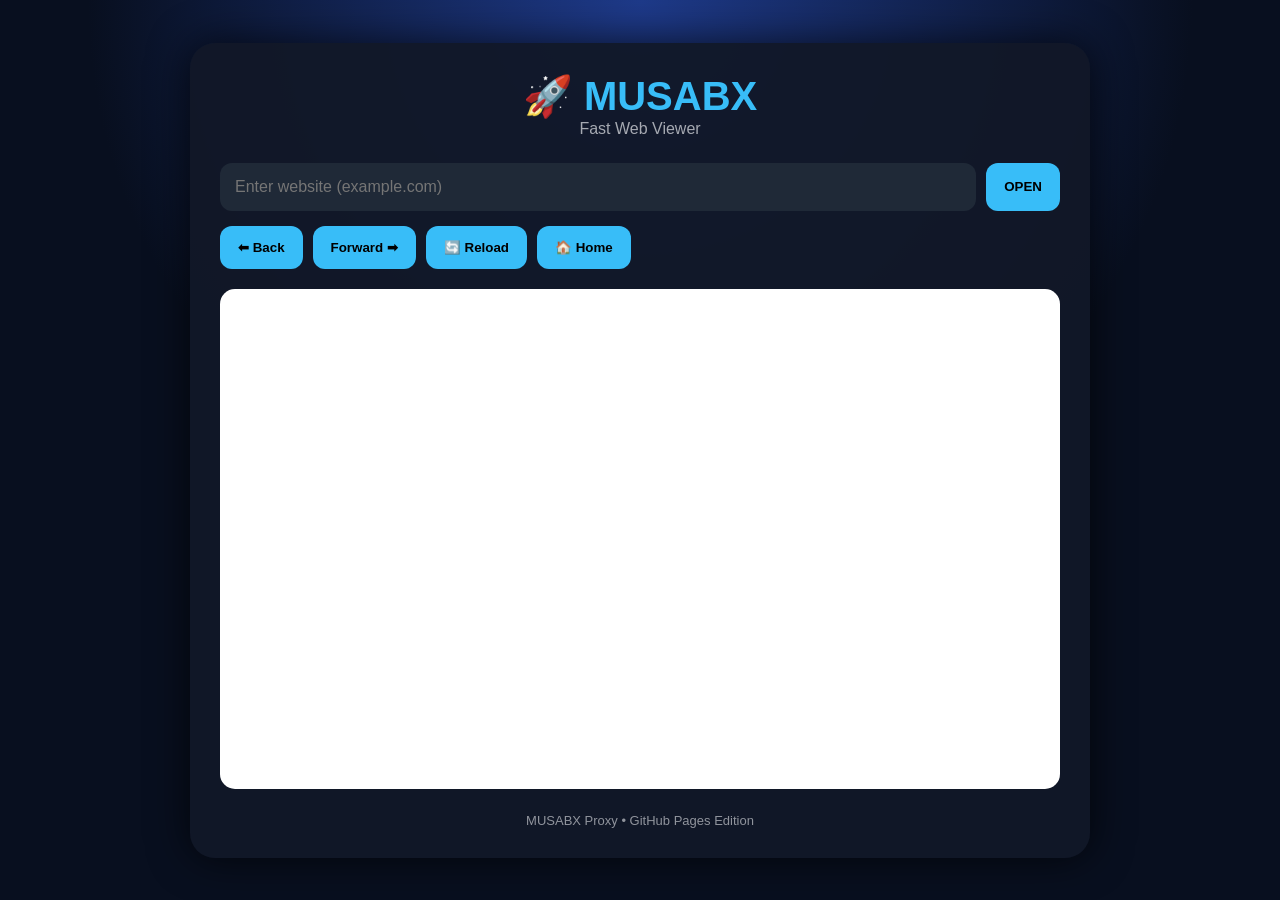
==== Index.html @ a201abb6 "Add initial HTML structure for MUSABX Proxy" ====
<!DOCTYPE html>
<html lang="en">
<head>
<meta charset="UTF-8">
<meta name="viewport" content="width=device-width, initial-scale=1.0">

<title>MUSABX Proxy</title>

<style>

:root {
    color-scheme: dark;
    --bg: #080f1f;
    --card: #111827;
    --accent: #38bdf8;
    --text: #e5e7eb;
    --button: #38bdf8;
}


* {
    box-sizing: border-box;
    font-family: Arial, Helvetica, sans-serif;
}


body {
    margin: 0;
    min-height: 100vh;
    background:
    radial-gradient(circle at top,#1e3a8a,#080f1f 50%);
    color: var(--text);

    display:flex;
    justify-content:center;
    align-items:center;
}


.container {

    width:95%;
    max-width:900px;

    background:rgba(17,24,39,.95);

    padding:30px;

    border-radius:25px;

    box-shadow:
    0 0 40px rgba(0,0,0,.7);

}


.logo {

    text-align:center;

    font-size:40px;

    font-weight:bold;

    color:var(--accent);

}


.subtitle {

    text-align:center;

    opacity:.7;

    margin-bottom:25px;

}



.search {

    display:flex;

    gap:10px;

}


input {

    flex:1;

    padding:15px;

    border-radius:12px;

    border:none;

    background:#1f2937;

    color:white;

    font-size:16px;

    outline:none;

}



button {

    padding:14px 18px;

    border:none;

    border-radius:12px;

    cursor:pointer;

    background:var(--button);

    color:black;

    font-weight:bold;

}


button:hover {

    opacity:.8;

}



.controls {

    display:flex;

    gap:10px;

    margin-top:15px;

}



iframe {

    width:100%;

    height:500px;

    margin-top:20px;

    border-radius:15px;

    border:none;

    background:white;

}



.footer {

    text-align:center;

    margin-top:20px;

    font-size:13px;

    opacity:.6;

}


</style>

</head>


<body>


<div class="container">


<div class="logo">
🚀 MUSABX
</div>


<div class="subtitle">
Fast Web Viewer
</div>



<div class="search">

<input
id="url"
placeholder="Enter website (example.com)"
autocomplete="off"
>


<button onclick="openSite()">
OPEN
</button>


</div>




<div class="controls">


<button onclick="backPage()">
⬅ Back
</button>


<button onclick="forwardPage()">
Forward ➡
</button>


<button onclick="reloadPage()">
🔄 Reload
</button>


<button onclick="homePage()">
🏠 Home
</button>


</div>




<iframe id="browser"></iframe>




<div class="footer">

MUSABX Proxy • GitHub Pages Edition

</div>


</div>





<script>


const frame =
document.getElementById("browser");


const input =
document.getElementById("url");



function openSite(){


let url =
input.value.trim();



if(url === ""){

alert("Enter a website first");

return;

}



if(!url.startsWith("http://") &&
!url.startsWith("https://")){


url =
"https://" + url;


}



frame.src=url;


}




input.addEventListener(
"keydown",
function(event){


if(event.key==="Enter"){

openSite();

}


});





function backPage(){


try{

frame.contentWindow.history.back();

}

catch(e){}


}




function forwardPage(){


try{

frame.contentWindow.history.forward();

}

catch(e){}


}




function reloadPage(){


try{

frame.contentWindow.location.reload();

}

catch(e){}


}




function homePage(){


frame.src="https://www.google.com";

}



</script>



</body>

</html>
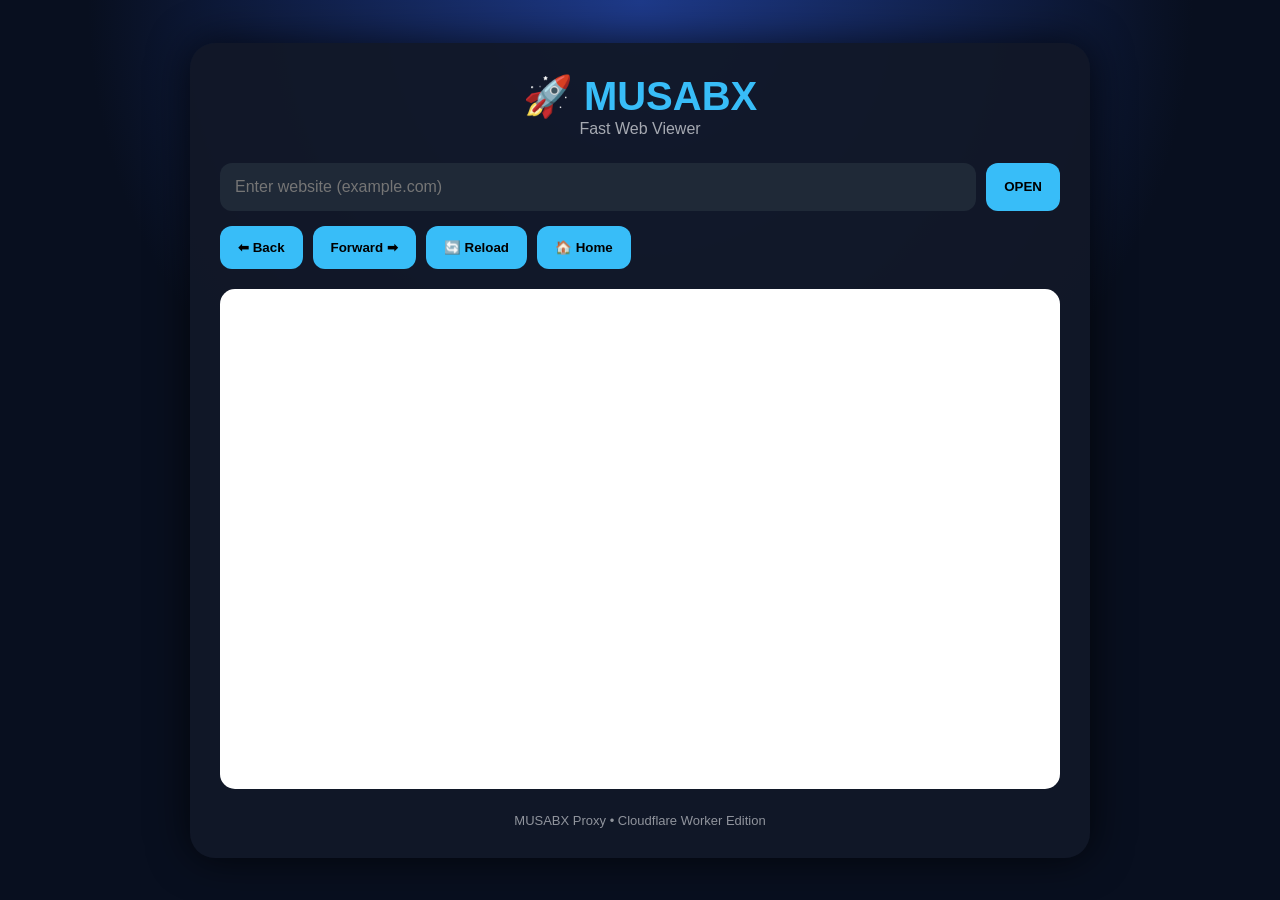
==== commit af347d19: "Refactor HTML structure and update footer text" ====
--- a/Index.html
+++ b/Index.html
@@ -17,12 +17,10 @@
     --button: #38bdf8;
 }
 
-
 * {
     box-sizing: border-box;
     font-family: Arial, Helvetica, sans-serif;
 }
-
 
 body {
     margin: 0;
@@ -36,7 +34,6 @@
     align-items:center;
 }
 
-
 .container {
 
     width:95%;
@@ -53,7 +50,6 @@
 
 }
 
-
 .logo {
 
     text-align:center;
@@ -66,7 +62,6 @@
 
 }
 
-
 .subtitle {
 
     text-align:center;
@@ -77,8 +72,6 @@
 
 }
 
-
-
 .search {
 
     display:flex;
@@ -87,7 +80,6 @@
 
 }
 
-
 input {
 
     flex:1;
@@ -108,8 +100,6 @@
 
 }
 
-
-
 button {
 
     padding:14px 18px;
@@ -128,15 +118,12 @@
 
 }
 
-
 button:hover {
 
     opacity:.8;
 
 }
 
-
-
 .controls {
 
     display:flex;
@@ -145,9 +132,9 @@
 
     margin-top:15px;
 
-}
-
-
+    flex-wrap:wrap;
+
+}
 
 iframe {
 
@@ -165,8 +152,6 @@
 
 }
 
-
-
 .footer {
 
     text-align:center;
@@ -178,7 +163,6 @@
     opacity:.6;
 
 }
-
 
 </style>
 
@@ -199,7 +183,6 @@
 <div class="subtitle">
 Fast Web Viewer
 </div>
-
 
 
 <div class="search">
@@ -220,7 +203,6 @@
 
 
 
-
 <div class="controls">
 
 
@@ -248,21 +230,18 @@
 
 
 
-
 <iframe id="browser"></iframe>
 
 
 
-
 <div class="footer">
 
-MUSABX Proxy • GitHub Pages Edition
-
-</div>
-
-
-</div>
-
+MUSABX Proxy • Cloudflare Worker Edition
+
+</div>
+
+
+</div>
 
 
 
@@ -270,20 +249,20 @@
 <script>
 
 
-const frame =
-document.getElementById("browser");
-
-
-const input =
-document.getElementById("url");
+const frame = document.getElementById("browser");
+
+const input = document.getElementById("url");
+
+
+// Your Cloudflare Worker
+const WORKER_URL = "https://musabx-proxy.muqimh.workers.dev";
 
 
 
 function openSite(){
 
 
-let url =
-input.value.trim();
+let url = input.value.trim();
 
 
 
@@ -301,15 +280,18 @@
 !url.startsWith("https://")){
 
 
-url =
-"https://" + url;
-
-
-}
-
-
-
-frame.src=url;
+url = "https://" + url;
+
+
+}
+
+
+
+// Send website through Cloudflare Worker
+frame.src =
+WORKER_URL +
+"/proxy?url=" +
+encodeURIComponent(url);
 
 
 }
@@ -321,14 +303,12 @@
 "keydown",
 function(event){
 
-
 if(event.key==="Enter"){
 
 openSite();
 
 }
 
-
 });
 
 
@@ -337,7 +317,6 @@
 
 function backPage(){
 
-
 try{
 
 frame.contentWindow.history.back();
@@ -346,15 +325,14 @@
 
 catch(e){}
 
-
-}
+}
+
 
 
 
 
 function forwardPage(){
 
-
 try{
 
 frame.contentWindow.history.forward();
@@ -363,15 +341,14 @@
 
 catch(e){}
 
-
-}
+}
+
 
 
 
 
 function reloadPage(){
 
-
 try{
 
 frame.contentWindow.location.reload();
@@ -380,16 +357,18 @@
 
 catch(e){}
 
-
-}
+}
+
 
 
 
 
 function homePage(){
 
-
-frame.src="https://www.google.com";
+frame.src =
+WORKER_URL +
+"/proxy?url=" +
+encodeURIComponent("https://www.google.com");
 
 }
 
